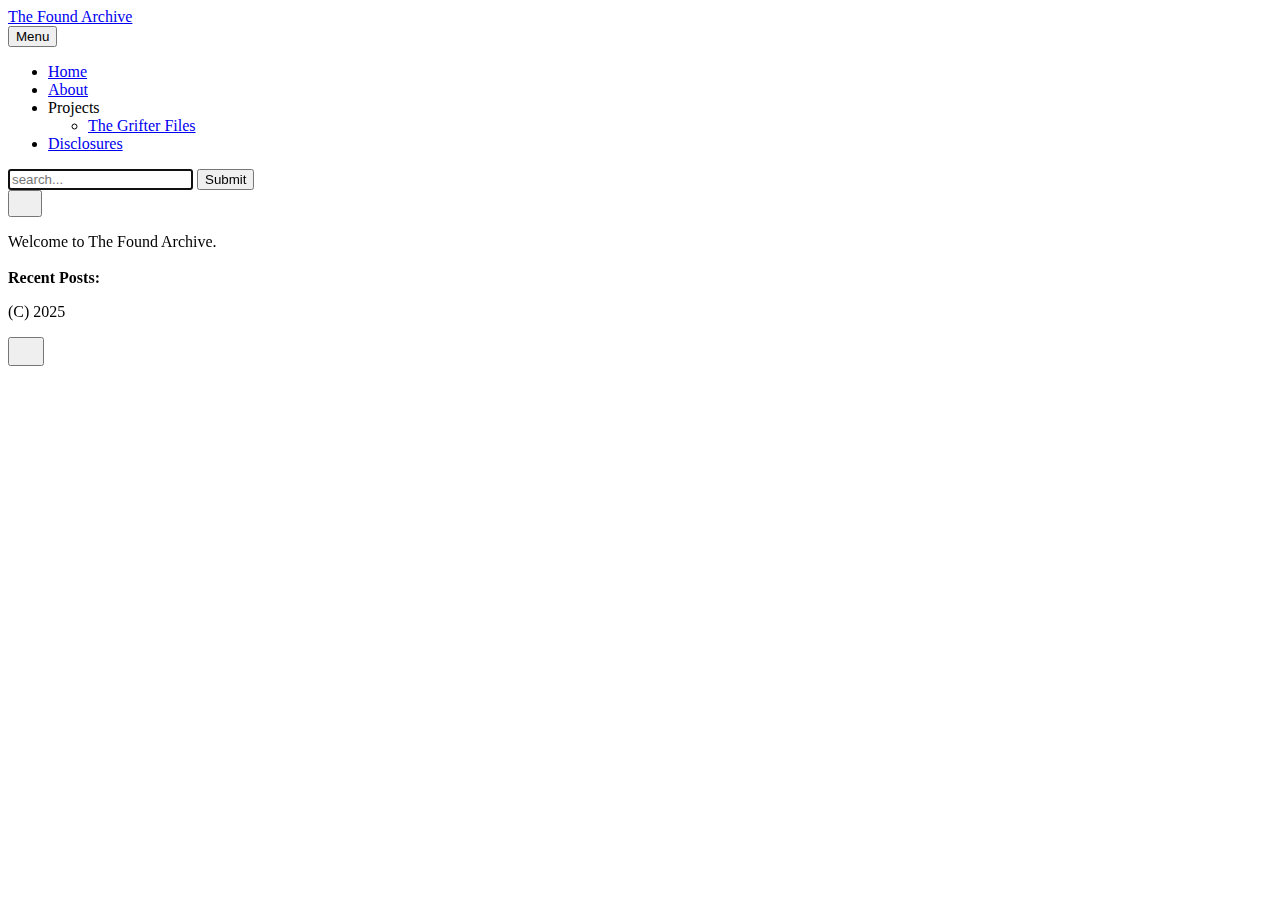
==== index.html @ c79f926f "s" ====
<!DOCTYPE html><html lang="en-gb"><head><meta charset="utf-8"><meta http-equiv="X-UA-Compatible" content="IE=edge"><meta name="viewport" content="width=device-width,initial-scale=1"><title>The Found Archive</title><meta name="generator" content="Publii Open-Source CMS for Static Site"><link rel="canonical" href="https://thefoundarchive.com/"><link rel="alternate" type="application/atom+xml" href="https://thefoundarchive.com/feed.xml"><link rel="alternate" type="application/json" href="https://thefoundarchive.com/feed.json"><meta property="og:title" content="The Found Archive"><meta property="og:site_name" content="The Found Archive"><meta property="og:description" content=""><meta property="og:url" content="https://thefoundarchive.com/"><meta property="og:type" content="website"><link rel="shortcut icon" href="https://thefoundarchive.com/media/website/favicon.ICO" type="image/x-icon"><link rel="preload" href="https://thefoundarchive.com/assets/dynamic/fonts/brygada1918/brygada1918.woff2" as="font" type="font/woff2" crossorigin><link rel="preload" href="https://thefoundarchive.com/assets/dynamic/fonts/brygada1918/brygada1918-italic.woff2" as="font" type="font/woff2" crossorigin><link rel="stylesheet" href="https://thefoundarchive.com/assets/css/style.css?v=d41cf3a620efc8d9ec45dadacc764e59"><script type="application/ld+json">{"@context":"http://schema.org","@type":"Organization","name":"The Found Archive","url":"https://thefoundarchive.com/"}</script><noscript><style>img[loading] {
                    opacity: 1;
                }</style></noscript></head><body class="home-template"><header class="top js-header"><a class="logo" href="https://thefoundarchive.com/">The Found Archive</a><nav class="navbar js-navbar"><button class="navbar__toggle js-toggle" aria-label="Menu" aria-haspopup="true" aria-expanded="false"><span class="navbar__toggle-box"><span class="navbar__toggle-inner">Menu</span></span></button><ul class="navbar__menu"><li class="active"><a href="https://thefoundarchive.com/" target="_self">Home</a></li><li><a href="https://thefoundarchive.com/about.html" target="_self">About</a></li><li class="has-submenu"><span class="is-separator" aria-haspopup="true">Projects</span><ul class="navbar__submenu level-2" aria-hidden="true"><li><a href="https://thegrifterfiles.com/" target="_self">The Grifter Files</a></li></ul></li><li><a href="https://thefoundarchive.com/copyright-disclosure.html" target="_self">Disclosures</a></li></ul></nav><div class="search"><div class="search__overlay js-search-overlay"><div class="wrapper search__overlay-inner"><form action="https://thefoundarchive.com/search.html" class="search__form"><input class="search__input" type="search" name="q" placeholder="search..." aria-label="search..." autofocus> <button type="submit" class="search__button"><span>Submit</span></button></form></div></div><button class="search__btn btn--icon js-search-btn" aria-label="Search"><svg height="18" width="18" role="presentation" focusable="false"><use xlink:href="https://thefoundarchive.com/assets/svg/svg-map.svg#search"/></svg></button></div></header><main><div class="hero hero--noimage"><header class="hero__content hero__content--centered"><div class="wrapper"><p>Welcome to The Found Archive.<br><br><strong>Recent Posts:</strong></p></div></header></div><div class="wrapper feed"></div></main><footer class="footer"><div class="wrapper"><div class="footer__copyright"><p>(C) 2025</p></div><button onclick="backToTopFunction()" id="backToTop" class="footer__bttop" aria-label="Back to top" title="Back to top"><svg width="20" height="20"><use xlink:href="https://thefoundarchive.com/assets/svg/svg-map.svg#toparrow"/></svg></button></div></footer><script defer="defer" src="https://thefoundarchive.com/assets/js/scripts.min.js?v=ffcbea6c02c8178d10092962b235a5b0"></script><script>window.publiiThemeMenuConfig={mobileMenuMode:'sidebar',animationSpeed:300,submenuWidth: 'auto',doubleClickTime:500,mobileMenuExpandableSubmenus:true,relatedContainerForOverlayMenuSelector:'.top'};</script><script>var images = document.querySelectorAll('img[loading]');
        for (var i = 0; i < images.length; i++) {
            if (images[i].complete) {
                images[i].classList.add('is-loaded');
            } else {
                images[i].addEventListener('load', function () {
                    this.classList.add('is-loaded');
                }, false);
            }
        }</script></body></html>
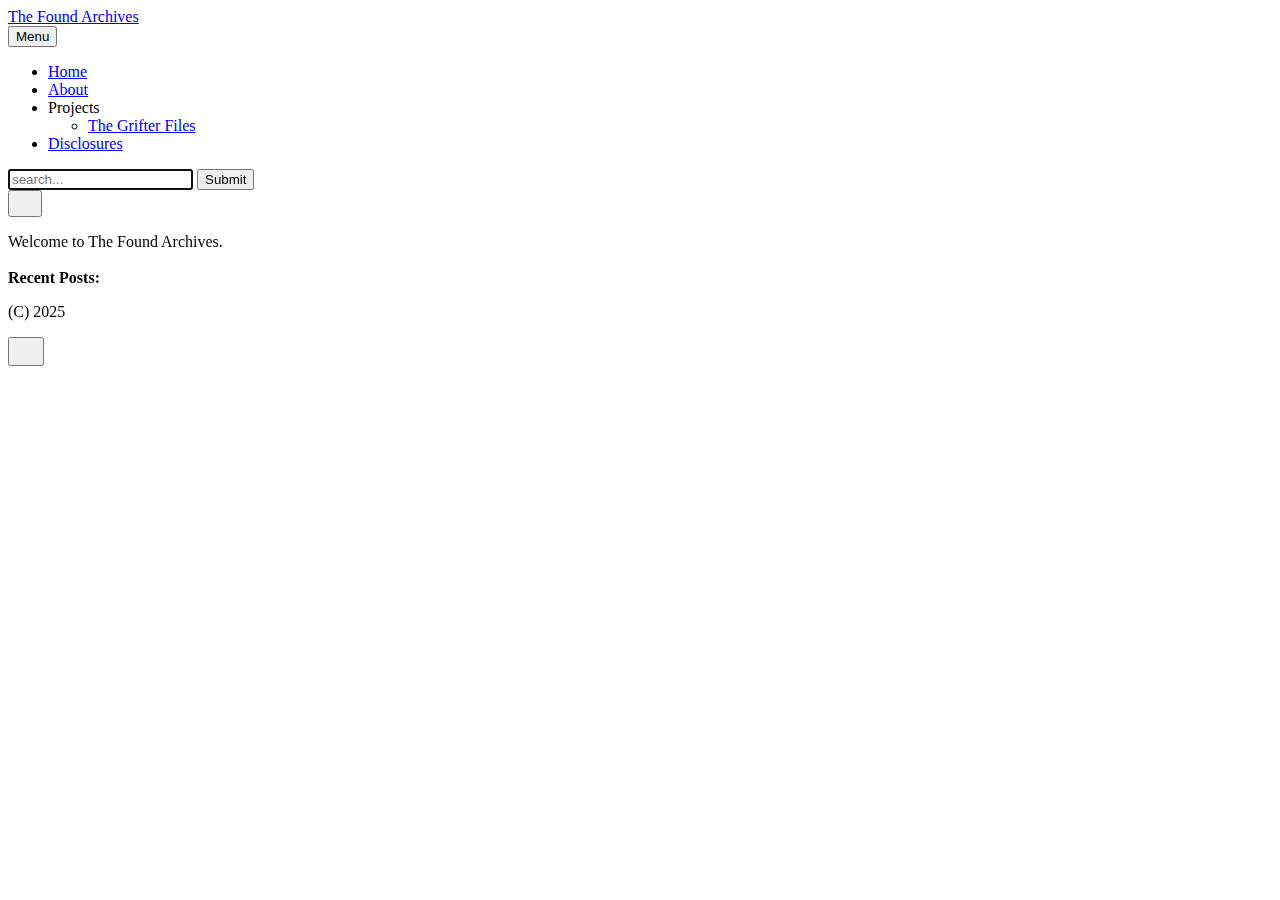
==== commit 42bf8940: "s" ====
--- a/index.html
+++ b/index.html
@@ -1,6 +1,6 @@
-<!DOCTYPE html><html lang="en-gb"><head><meta charset="utf-8"><meta http-equiv="X-UA-Compatible" content="IE=edge"><meta name="viewport" content="width=device-width,initial-scale=1"><title>The Found Archive</title><meta name="generator" content="Publii Open-Source CMS for Static Site"><link rel="canonical" href="https://thefoundarchive.com/"><link rel="alternate" type="application/atom+xml" href="https://thefoundarchive.com/feed.xml"><link rel="alternate" type="application/json" href="https://thefoundarchive.com/feed.json"><meta property="og:title" content="The Found Archive"><meta property="og:site_name" content="The Found Archive"><meta property="og:description" content=""><meta property="og:url" content="https://thefoundarchive.com/"><meta property="og:type" content="website"><link rel="shortcut icon" href="https://thefoundarchive.com/media/website/favicon.ICO" type="image/x-icon"><link rel="preload" href="https://thefoundarchive.com/assets/dynamic/fonts/brygada1918/brygada1918.woff2" as="font" type="font/woff2" crossorigin><link rel="preload" href="https://thefoundarchive.com/assets/dynamic/fonts/brygada1918/brygada1918-italic.woff2" as="font" type="font/woff2" crossorigin><link rel="stylesheet" href="https://thefoundarchive.com/assets/css/style.css?v=d41cf3a620efc8d9ec45dadacc764e59"><script type="application/ld+json">{"@context":"http://schema.org","@type":"Organization","name":"The Found Archive","url":"https://thefoundarchive.com/"}</script><noscript><style>img[loading] {
+<!DOCTYPE html><html lang="en-gb"><head><meta charset="utf-8"><meta http-equiv="X-UA-Compatible" content="IE=edge"><meta name="viewport" content="width=device-width,initial-scale=1"><title>The Found Archives</title><meta name="generator" content="Publii Open-Source CMS for Static Site"><link rel="canonical" href="https://www.thefoundarchives.com/"><link rel="alternate" type="application/atom+xml" href="https://www.thefoundarchives.com/feed.xml"><link rel="alternate" type="application/json" href="https://www.thefoundarchives.com/feed.json"><meta property="og:title" content="The Found Archives"><meta property="og:site_name" content="The Found Archives"><meta property="og:description" content=""><meta property="og:url" content="https://www.thefoundarchives.com/"><meta property="og:type" content="website"><link rel="shortcut icon" href="https://www.thefoundarchives.com/media/website/favicon.ICO" type="image/x-icon"><link rel="preload" href="https://www.thefoundarchives.com/assets/dynamic/fonts/brygada1918/brygada1918.woff2" as="font" type="font/woff2" crossorigin><link rel="preload" href="https://www.thefoundarchives.com/assets/dynamic/fonts/brygada1918/brygada1918-italic.woff2" as="font" type="font/woff2" crossorigin><link rel="stylesheet" href="https://www.thefoundarchives.com/assets/css/style.css?v=d41cf3a620efc8d9ec45dadacc764e59"><script type="application/ld+json">{"@context":"http://schema.org","@type":"Organization","name":"The Found Archives","url":"https://www.thefoundarchives.com/"}</script><noscript><style>img[loading] {
                     opacity: 1;
-                }</style></noscript></head><body class="home-template"><header class="top js-header"><a class="logo" href="https://thefoundarchive.com/">The Found Archive</a><nav class="navbar js-navbar"><button class="navbar__toggle js-toggle" aria-label="Menu" aria-haspopup="true" aria-expanded="false"><span class="navbar__toggle-box"><span class="navbar__toggle-inner">Menu</span></span></button><ul class="navbar__menu"><li class="active"><a href="https://thefoundarchive.com/" target="_self">Home</a></li><li><a href="https://thefoundarchive.com/about.html" target="_self">About</a></li><li class="has-submenu"><span class="is-separator" aria-haspopup="true">Projects</span><ul class="navbar__submenu level-2" aria-hidden="true"><li><a href="https://thegrifterfiles.com/" target="_self">The Grifter Files</a></li></ul></li><li><a href="https://thefoundarchive.com/copyright-disclosure.html" target="_self">Disclosures</a></li></ul></nav><div class="search"><div class="search__overlay js-search-overlay"><div class="wrapper search__overlay-inner"><form action="https://thefoundarchive.com/search.html" class="search__form"><input class="search__input" type="search" name="q" placeholder="search..." aria-label="search..." autofocus> <button type="submit" class="search__button"><span>Submit</span></button></form></div></div><button class="search__btn btn--icon js-search-btn" aria-label="Search"><svg height="18" width="18" role="presentation" focusable="false"><use xlink:href="https://thefoundarchive.com/assets/svg/svg-map.svg#search"/></svg></button></div></header><main><div class="hero hero--noimage"><header class="hero__content hero__content--centered"><div class="wrapper"><p>Welcome to The Found Archive.<br><br><strong>Recent Posts:</strong></p></div></header></div><div class="wrapper feed"></div></main><footer class="footer"><div class="wrapper"><div class="footer__copyright"><p>(C) 2025</p></div><button onclick="backToTopFunction()" id="backToTop" class="footer__bttop" aria-label="Back to top" title="Back to top"><svg width="20" height="20"><use xlink:href="https://thefoundarchive.com/assets/svg/svg-map.svg#toparrow"/></svg></button></div></footer><script defer="defer" src="https://thefoundarchive.com/assets/js/scripts.min.js?v=ffcbea6c02c8178d10092962b235a5b0"></script><script>window.publiiThemeMenuConfig={mobileMenuMode:'sidebar',animationSpeed:300,submenuWidth: 'auto',doubleClickTime:500,mobileMenuExpandableSubmenus:true,relatedContainerForOverlayMenuSelector:'.top'};</script><script>var images = document.querySelectorAll('img[loading]');
+                }</style></noscript></head><body class="home-template"><header class="top js-header"><a class="logo" href="https://www.thefoundarchives.com/">The Found Archives</a><nav class="navbar js-navbar"><button class="navbar__toggle js-toggle" aria-label="Menu" aria-haspopup="true" aria-expanded="false"><span class="navbar__toggle-box"><span class="navbar__toggle-inner">Menu</span></span></button><ul class="navbar__menu"><li class="active"><a href="https://www.thefoundarchives.com/" target="_self">Home</a></li><li><a href="https://www.thefoundarchives.com/about.html" target="_self">About</a></li><li class="has-submenu"><span class="is-separator" aria-haspopup="true">Projects</span><ul class="navbar__submenu level-2" aria-hidden="true"><li><a href="https://thegrifterfiles.com/" target="_self">The Grifter Files</a></li></ul></li><li><a href="https://www.thefoundarchives.com/copyright-disclosure.html" target="_self">Disclosures</a></li></ul></nav><div class="search"><div class="search__overlay js-search-overlay"><div class="wrapper search__overlay-inner"><form action="https://www.thefoundarchives.com/search.html" class="search__form"><input class="search__input" type="search" name="q" placeholder="search..." aria-label="search..." autofocus> <button type="submit" class="search__button"><span>Submit</span></button></form></div></div><button class="search__btn btn--icon js-search-btn" aria-label="Search"><svg height="18" width="18" role="presentation" focusable="false"><use xlink:href="https://www.thefoundarchives.com/assets/svg/svg-map.svg#search"/></svg></button></div></header><main><div class="hero hero--noimage"><header class="hero__content hero__content--centered"><div class="wrapper"><p>Welcome to The Found Archives.<br><br><strong>Recent Posts:</strong></p></div></header></div><div class="wrapper feed"></div></main><footer class="footer"><div class="wrapper"><div class="footer__copyright"><p>(C) 2025</p></div><button onclick="backToTopFunction()" id="backToTop" class="footer__bttop" aria-label="Back to top" title="Back to top"><svg width="20" height="20"><use xlink:href="https://www.thefoundarchives.com/assets/svg/svg-map.svg#toparrow"/></svg></button></div></footer><script defer="defer" src="https://www.thefoundarchives.com/assets/js/scripts.min.js?v=ffcbea6c02c8178d10092962b235a5b0"></script><script>window.publiiThemeMenuConfig={mobileMenuMode:'sidebar',animationSpeed:300,submenuWidth: 'auto',doubleClickTime:500,mobileMenuExpandableSubmenus:true,relatedContainerForOverlayMenuSelector:'.top'};</script><script>var images = document.querySelectorAll('img[loading]');
         for (var i = 0; i < images.length; i++) {
             if (images[i].complete) {
                 images[i].classList.add('is-loaded');
